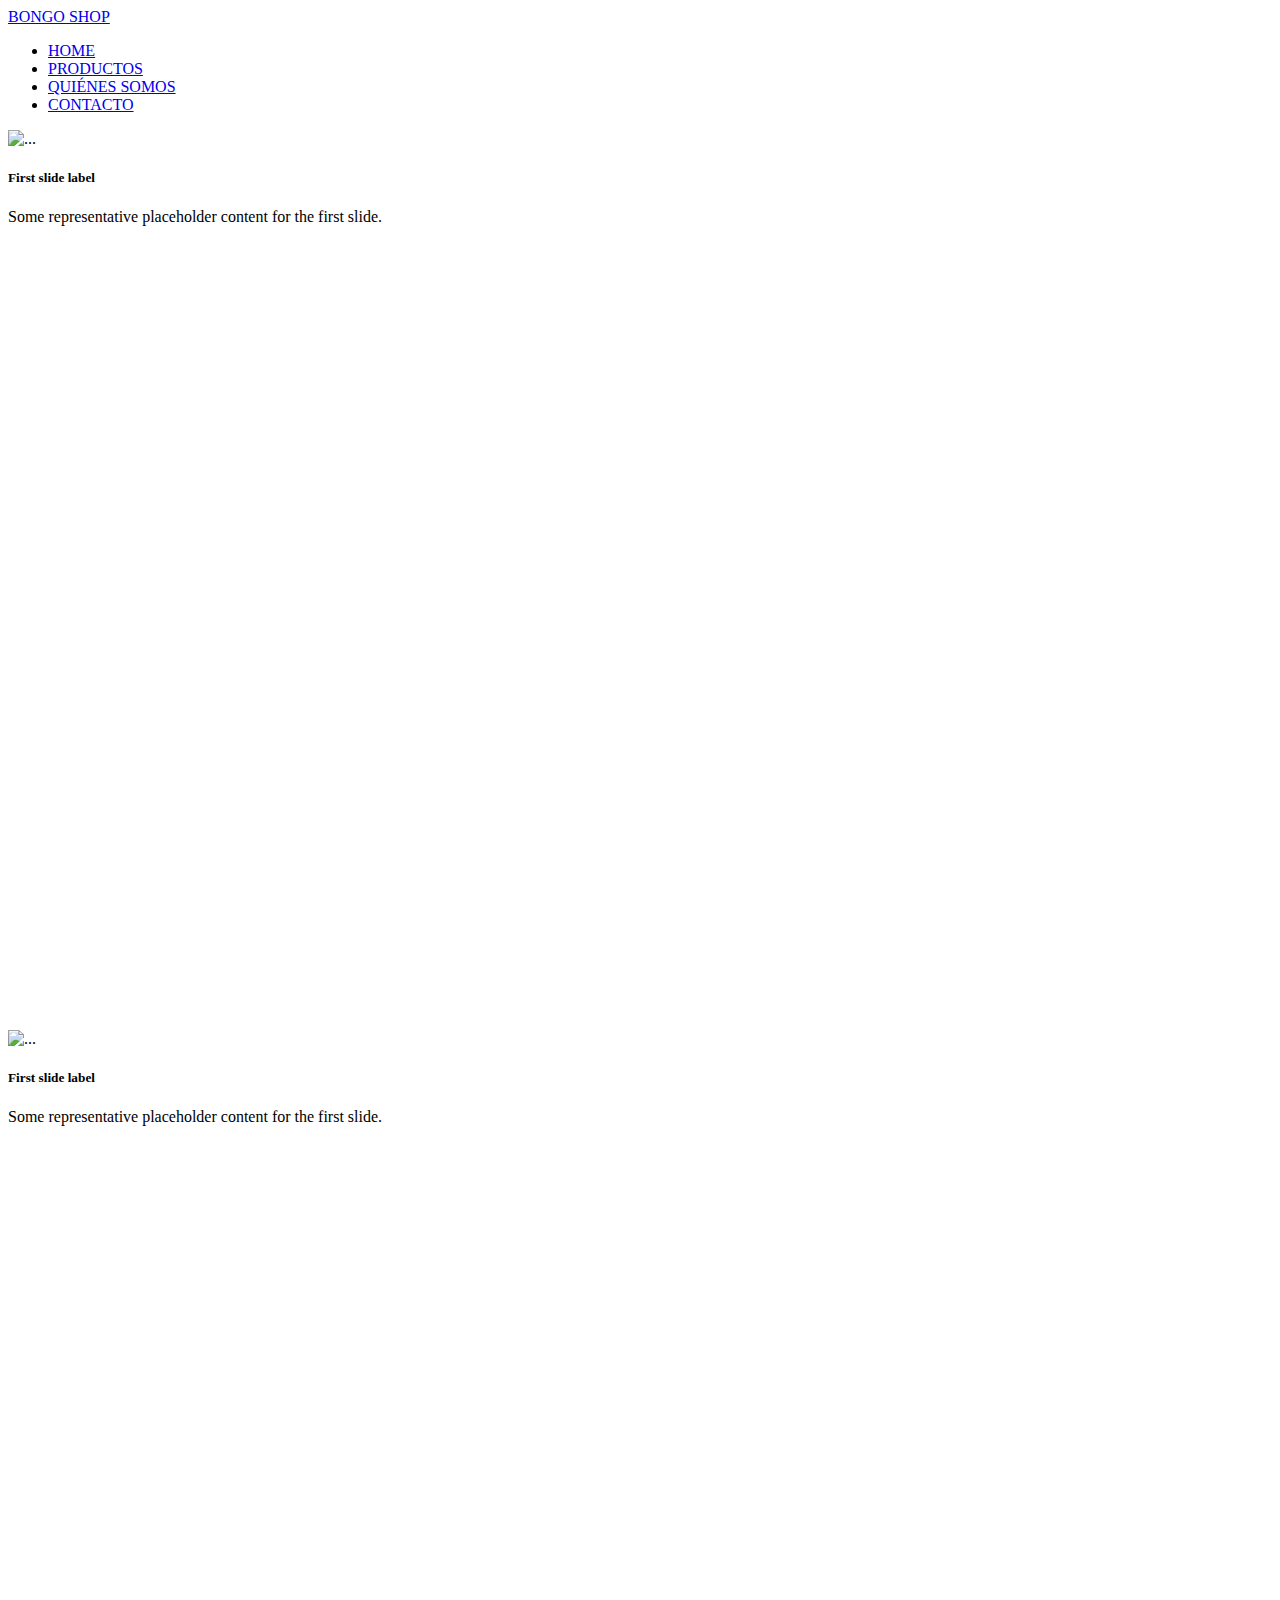
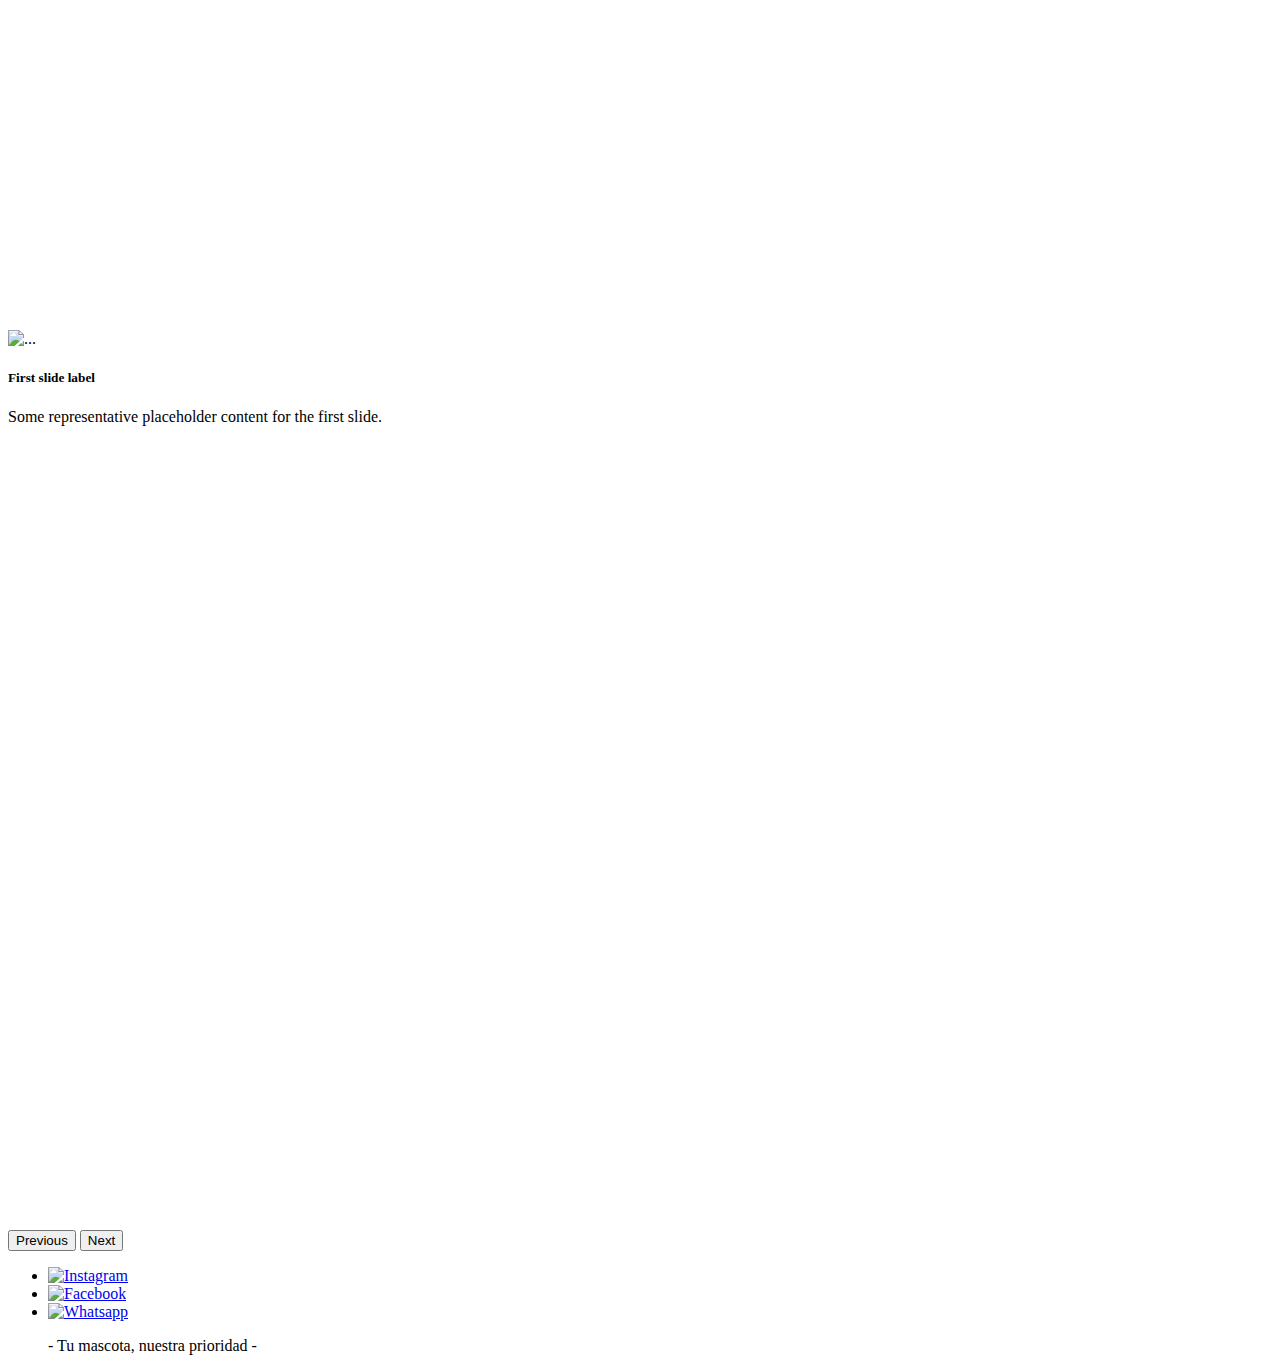
==== index.html @ b91faf94 "problema con carousel, link de bootstrap" ====
<!DOCTYPE html>
<html lang="en">
<head>
    <meta charset="UTF-8">
    <meta http-equiv="X-UA-Compatible" content="IE=edge">
    <link rel="stylesheet" href="estilos.css">
    <!-- CSS only -->
<!-- CSS only -->
<link href="https://cdn.jsdelivr.net/npm/bootstrap@5.0.2/dist/css/bootstrap.min.css" rel="stylesheet" integrity="sha384-EVSTQN3/azprG1Anm3QDgpJLIm9Nao0Yz1ztcQTwFspd3yD65VohhpuuCOmLASjC" crossorigin="anonymous">
    <title>Bongo shop</title>
    
</head>

<body id="contenedor">

    <header class="header">
        <div class="boton">
            <a class="button1" href="index.html">BONGO SHOP</a>
        </div>
    </header>
    
        <nav class="navbar">

            <ul class="menuprincipal">

                <li>
                    <a class="buttonmenu" href="index.html">HOME</a>
                </li>
                <li>
                    <a class="buttonmenu" href="productos.html">PRODUCTOS</a>
                </li>
                <li>
                    <a class="buttonmenu" href="info.html">QUIÉNES SOMOS</a>

                </li>
                <li>
                    <a class="buttonmenu" href="contacto.html">CONTACTO</a>
                </li>

            </ul>

        </nav>

        

            <div id="carouselExampleFade" class="carousel slide carousel-fade" data-bs-ride="carousel">
                <div class="carousel-inner">
                  <div class="carousel-item active" style="height: 100vh" data-bs-interval="10000">
                    <img src="./img/carrusel1.jpg" class="d-block w-100" alt="...">
                    <div class="carousel-caption d-none d-md-block">
                        <h5>First slide label</h5>
                        <p>Some representative placeholder content for the first slide.</p>
                      </div>
                  </div>
                  <div class="carousel-item" style="height: 100vh" data-bs-interval="10000">
                    <img src="./img/carrusel2.jpg" class="d-block w-100" alt="...">
                    <div class="carousel-caption d-none d-md-block">
                        <h5>First slide label</h5>
                        <p>Some representative placeholder content for the first slide.</p>
                      </div>
                  </div>
                  <div class="carousel-item" style="height: 100vh" data-bs-interval="10000">
                    <img src="./img/carrusel3.jpg" class="d-block w-100" alt="...">
                    <div class="carousel-caption d-none d-md-block">
                        <h5>First slide label</h5>
                        <p>Some representative placeholder content for the first slide.</p>
                      </div>
                  </div>
                </div>
                <button class="carousel-control-prev" type="button" data-bs-target="#carouselExampleFade" data-bs-slide="prev">
                  <span class="carousel-control-prev-icon" aria-hidden="true"></span>
                  <span class="visually-hidden">Previous</span>
                </button>
                <button class="carousel-control-next" type="button" data-bs-target="#carouselExampleFade" data-bs-slide="next">
                  <span class="carousel-control-next-icon" aria-hidden="true"></span>
                  <span class="visually-hidden">Next</span>
                </button>
              </div>


        <footer class="footer">

            <ul class="contact"><li><a href="https://www.instagram.com/bongoshop.gr/" target="blank"><img src="./img/1.png" alt="Instagram"></a></li>
                <li><a href="#" target="blank"><img src="./img/2.png" alt="Facebook"></a></li>
                <li><a href="https://wa.me/1122695546?text=Hola,%20me%20interesa%20obtener%20más%20información%20de%20sus%20productos" target="blank"><img src="./img/3.png" alt="Whatsapp"></a></li>
    
                <div class="bongoshop">
                <p>-  Tu mascota, nuestra prioridad  -</p>
            </div></ul>
            
            </footer>

<!-- JavaScript Bundle with Popper -->
<script src="https://cdn.jsdelivr.net/npm/bootstrap@5.0.2/dist/js/bootstrap.bundle.min.js" integrity="sha384-MrcW6ZMFYlzcLA8Nl+NtUVF0sA7MsXsP1UyJoMp4YLEuNSfAP+JcXn/tWtIaxVXM" crossorigin="anonymous"></script>
</body>

</html>
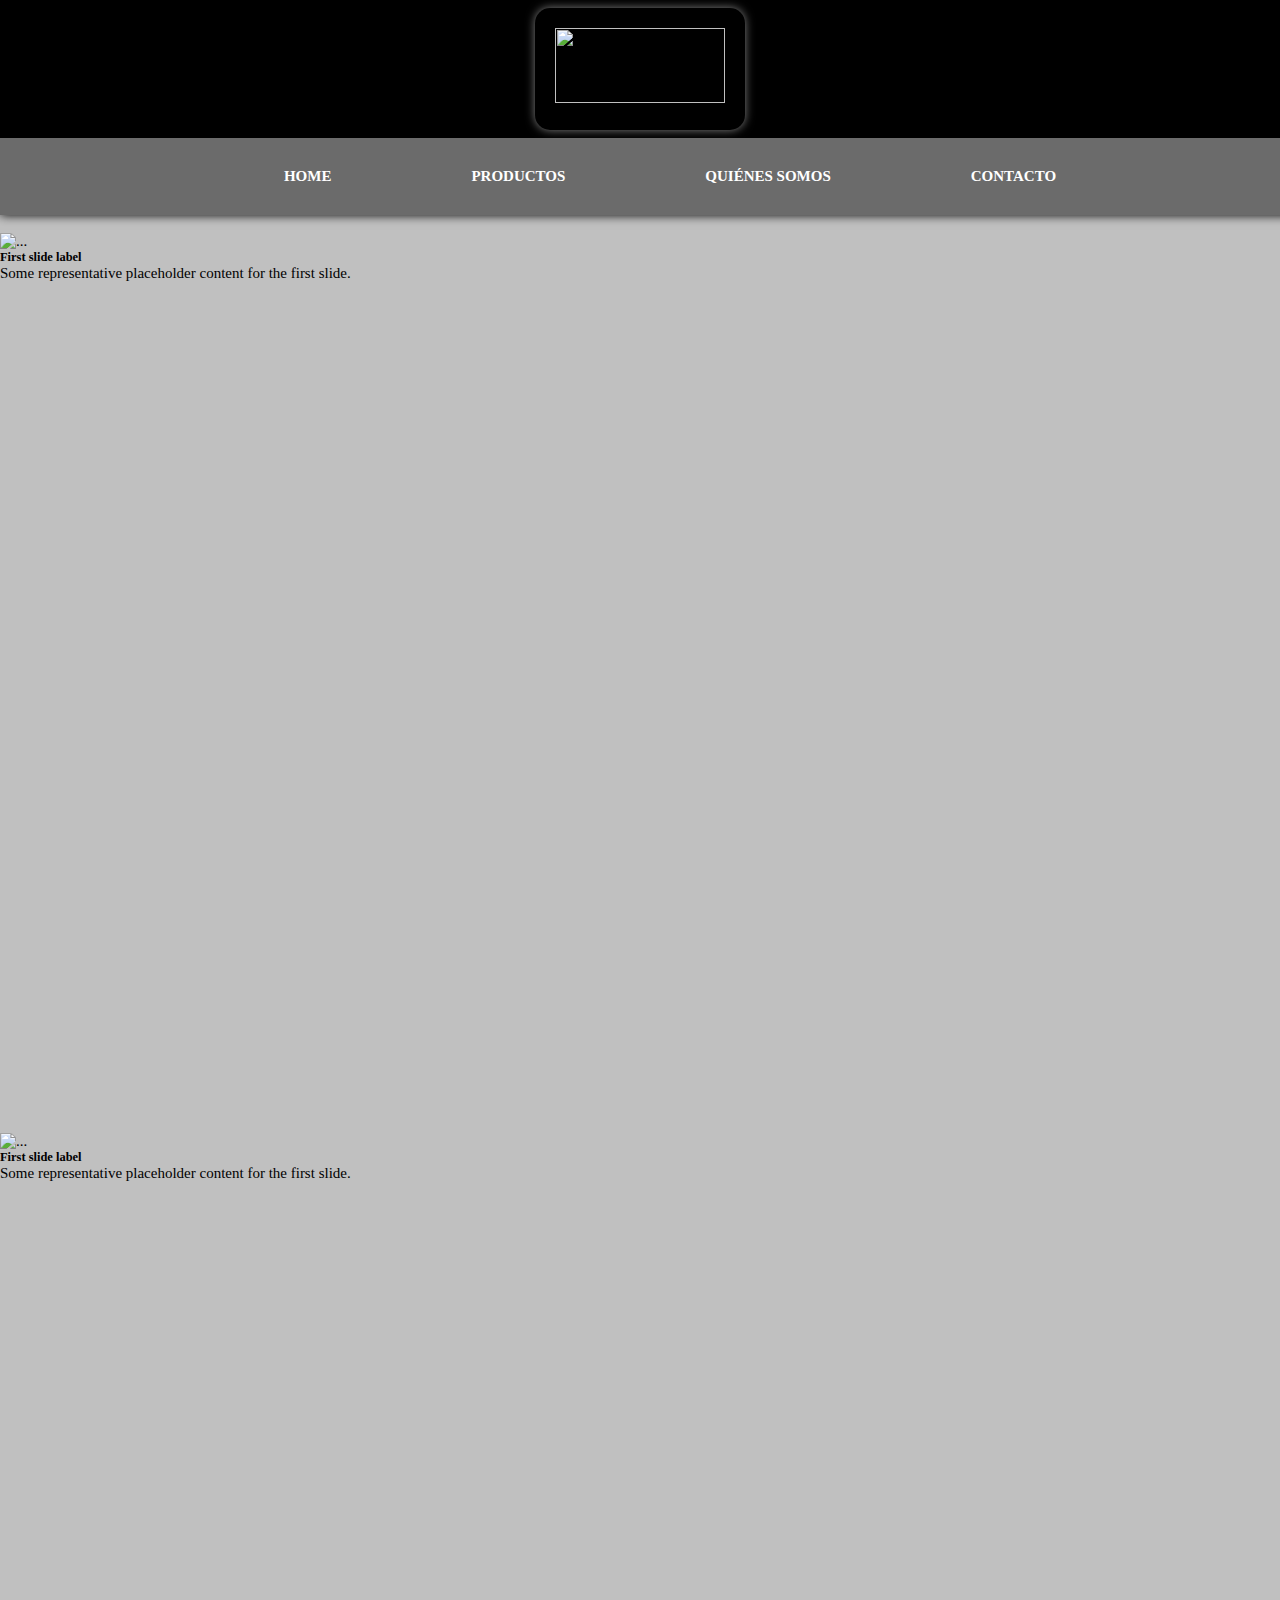
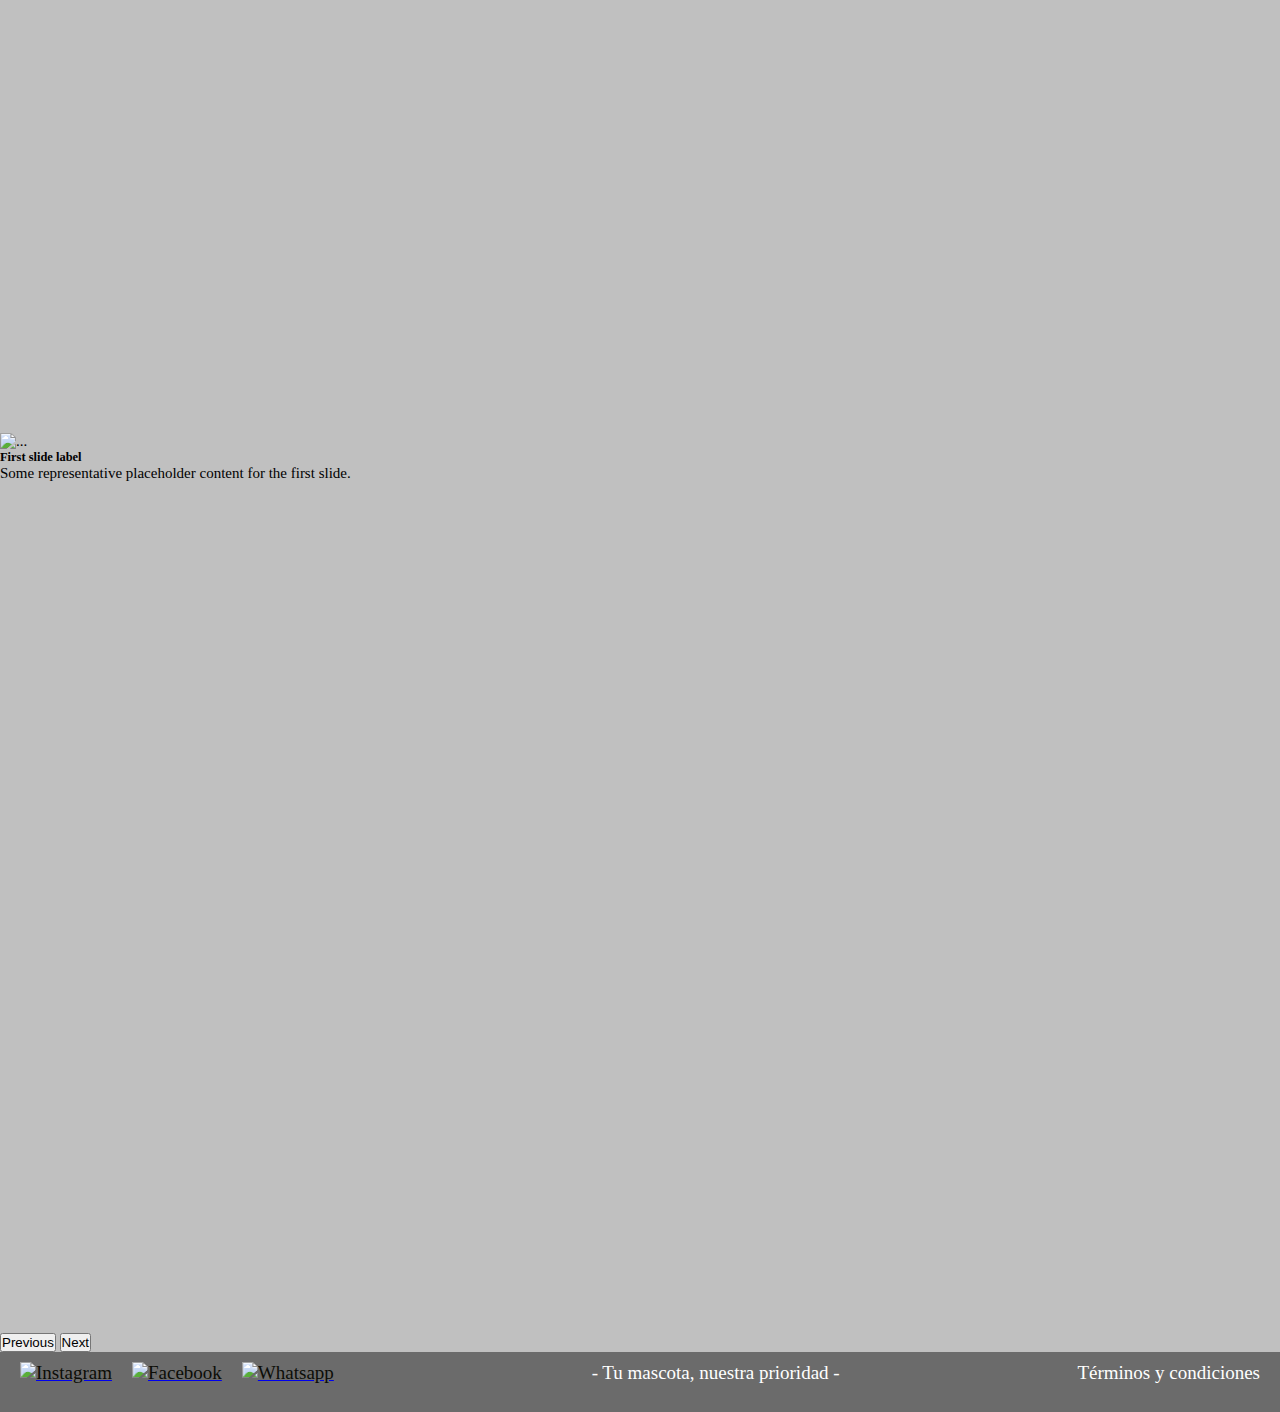
==== commit 7afc1071: "En progreso" ====
--- a/index.html
+++ b/index.html
@@ -15,15 +15,14 @@
 
     <header class="header">
         <div class="boton">
-            <a class="button1" href="index.html">BONGO SHOP</a>
+            <a class="button1" href="index.html"><img src="./img/logo.jpg" alt="" height="75px" width="170px"></a>
         </div>
     </header>
     
         <nav class="navbar">
 
-            <ul class="menuprincipal">
-
-                <li>
+            <ul class="nav-list">
+                <li class="nav-item">
                     <a class="buttonmenu" href="index.html">HOME</a>
                 </li>
                 <li>
@@ -41,25 +40,25 @@
 
         </nav>
 
-        
+        <main class="main">
 
             <div id="carouselExampleFade" class="carousel slide carousel-fade" data-bs-ride="carousel">
                 <div class="carousel-inner">
-                  <div class="carousel-item active" style="height: 100vh" data-bs-interval="10000">
+                  <div class="carousel-item active" style="height: 100vh" data-bs-interval="9000">
                     <img src="./img/carrusel1.jpg" class="d-block w-100" alt="...">
                     <div class="carousel-caption d-none d-md-block">
                         <h5>First slide label</h5>
                         <p>Some representative placeholder content for the first slide.</p>
                       </div>
                   </div>
-                  <div class="carousel-item" style="height: 100vh" data-bs-interval="10000">
+                  <div class="carousel-item" style="height: 100vh" data-bs-interval="9000">
                     <img src="./img/carrusel2.jpg" class="d-block w-100" alt="...">
                     <div class="carousel-caption d-none d-md-block">
                         <h5>First slide label</h5>
                         <p>Some representative placeholder content for the first slide.</p>
                       </div>
                   </div>
-                  <div class="carousel-item" style="height: 100vh" data-bs-interval="10000">
+                  <div class="carousel-item" style="height: 100vh" data-bs-interval="9000">
                     <img src="./img/carrusel3.jpg" class="d-block w-100" alt="...">
                     <div class="carousel-caption d-none d-md-block">
                         <h5>First slide label</h5>
@@ -77,18 +76,22 @@
                 </button>
               </div>
 
-
-        <footer class="footer">
-
-            <ul class="contact"><li><a href="https://www.instagram.com/bongoshop.gr/" target="blank"><img src="./img/1.png" alt="Instagram"></a></li>
-                <li><a href="#" target="blank"><img src="./img/2.png" alt="Facebook"></a></li>
-                <li><a href="https://wa.me/1122695546?text=Hola,%20me%20interesa%20obtener%20más%20información%20de%20sus%20productos" target="blank"><img src="./img/3.png" alt="Whatsapp"></a></li>
-    
-                <div class="bongoshop">
-                <p>-  Tu mascota, nuestra prioridad  -</p>
-            </div></ul>
-            
-            </footer>
+            </main>
+            <footer class="footer">
+                <div class="box">
+                    <div class="contact">
+                        <div><a href="https://www.instagram.com/bongoshop.gr/" target="blank"><img src="./img/1.png" height="30px"  alt="Instagram"></a></div>
+                        <div><a href="#"><img src="./img/2.png"  height="30px" alt="Facebook"></a></div>
+                        <div><a href="https://wa.me/1122695546?text=Hola,%20me%20interesa%20obtener%20más%20información%20de%20sus%20productos" target="blank"><img src="./img/3.png" height="30px" alt="Whatsapp"></a></div>
+                    </div>
+                    <div class="parrafo">
+                   <p>-  Tu mascota, nuestra prioridad  -</p>
+                    </div>
+                    <div>
+                        <p>Términos y condiciones</p>
+                    </div>
+                </div>
+                </footer>
 
 <!-- JavaScript Bundle with Popper -->
 <script src="https://cdn.jsdelivr.net/npm/bootstrap@5.0.2/dist/js/bootstrap.bundle.min.js" integrity="sha384-MrcW6ZMFYlzcLA8Nl+NtUVF0sA7MsXsP1UyJoMp4YLEuNSfAP+JcXn/tWtIaxVXM" crossorigin="anonymous"></script>
--- a/estilos.css
+++ b/estilos.css
@@ -0,0 +1,156 @@
+*{
+    margin: 0;
+    padding: 0;
+}
+
+.header{
+    background-color: black;
+}
+
+    .boton{
+    text-align: center;
+    padding-top: 8px;
+    padding-bottom: 8px;
+    }
+
+        .button1 {
+            box-sizing: content-box;
+            box-shadow: 0px 0px 10px grey;
+            border-radius: 15px;
+            display: inline-block;
+            text-align: center;
+            vertical-align: middle;
+            padding: 20px 20px;
+            font-family: montserrat;
+
+            font-size: 30px;
+            color: #ffffff;
+            text-decoration: none;
+            }
+
+
+                .buttonmenu {
+                    padding: 20px 20px;
+                    font: normal normal bold 15px tahoma;
+                    color: white;                   
+                    text-decoration: none;
+                    margin: 50px;
+                    width: 100%;
+                }
+                .buttonmenu:hover{
+                    border-radius: 5px;
+                    background-color: white;
+                    color: rgb(43, 43, 43);
+
+                }
+
+                .navbar{
+                    height: 95px;
+                    width: 100%;
+                }
+
+                .nav-list{
+                    padding-top: 0;
+                    box-sizing: content-box;
+                    width: 100%;                                                       
+                    background-color: rgb(107, 107, 107, 1);
+                    box-shadow: 0px 0px 10px black;
+                    padding: 30px;                    
+                    display: flex;
+                    justify-content: center;
+                    list-style: none;
+                    }
+
+#contenedor{
+    background-color: rgb(192, 192, 192);
+    font: normal normal 15px tahoma;
+    margin-right: 0;
+    margin-left: 0;
+
+}
+
+.carousel-item img{
+        
+    width: 100%;
+    }
+
+    #carouselExampleFade{
+        margin-left: auto;
+        margin-right: auto;
+        }
+    
+
+.footer{
+    margin: 0;    
+    background-color: rgb(107, 107, 107, 1);
+    padding-top: 10px;
+    color: white;
+    height: 50px;
+    font-size: 19px;
+}
+
+
+.contact{
+    list-style-type: none;
+    list-style: none;
+    position: relative;
+    display: flex;
+        
+    }
+    .contact a{
+        padding-right: 10px;
+    }
+
+.contact img{
+    padding-right: 10px;
+    padding-top: 0;
+    padding-bottom: 0;
+    text-decoration: none;
+    color: #0c0D07;
+    list-style-type: none;
+    width: 40px;
+    overflow: hidden;
+    }
+
+#portada{
+    padding-top: 4%;
+    padding-bottom: 2%;
+    justify-content: space-between;
+}
+
+.default1{
+    display: flex;
+    margin-right: 10%;
+    margin-left: 10%; 
+}
+.default1 img{
+    border-radius: 15px;
+    border: rgb(107, 107, 107, 1) 5px solid;
+}
+
+.default2{
+    padding-top: 5%;
+    display: flex;
+    margin-right: 10%;
+    margin-left: 10%;
+    padding-bottom: 4%; 
+}
+
+.default2 img{
+    border-radius: 15px;
+    border: rgb(107, 107, 107, 1) 5px solid;
+}
+
+.texto{
+    font-style: unset;
+    padding-left: 3%;
+    font-size: 150%;
+    font-family: montserrat;
+}
+
+    .box{
+        display: flex;
+        justify-content: space-between;
+        margin-left: 20px;
+        margin-right: 20px;
+    }
